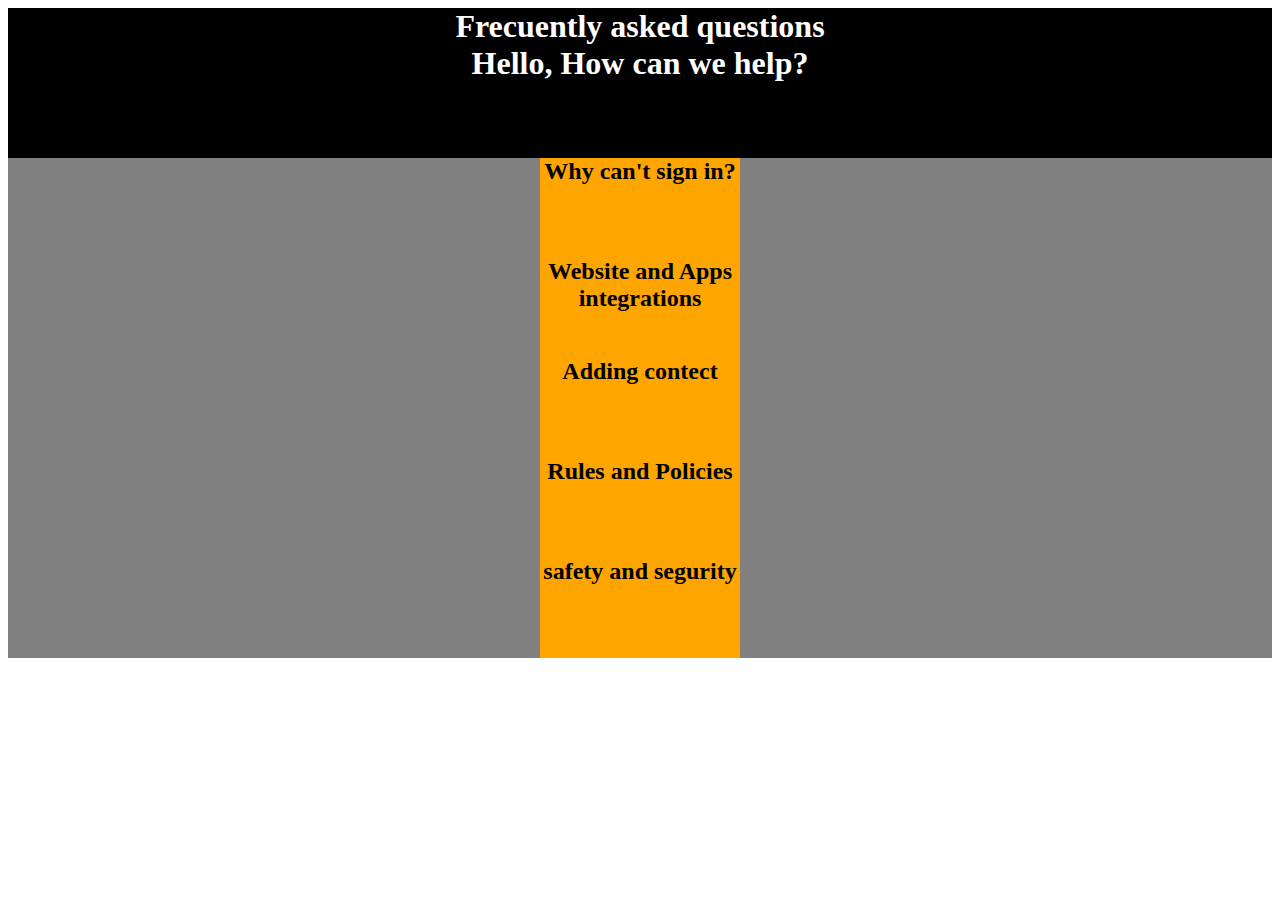
==== faq.html @ a6ef99c9 ""commit"" ====
<!DOCTYPE html>
<html lang="en" dir="ltr">
  <head>
    <meta charset="utf-8">
    <link rel="stylesheet" href="./css/style.css">
    <title></title>
  </head>
  <body>
      <div class="body">
      <header>
        <h1>Frecuently asked questions</h1>
        <h1>Hello, How can we help?</h1>
      </header>
          <div class="tronco">
                      <div class="grupo">
                      <h2>Why can't sign in?</h2>
                      </div>
                      <div class="grupo">
                      <h2>Website and Apps integrations</h2>
                      </div>
                      <div class="grupo">
                      <h2>Adding contect</h2>
                      </div>
                      <div class="grupo">
                      <h2>Rules and Policies</h2>
                      </div>
                      <div class="grupo">
                      <h2>safety and segurity</h2>
                      </div>
          </div>
      </div>
  </body>
</html>
---- css/style.css ----
/*--------------LOGIN-------------------*/


.cuerpo {
text-align: center;
margin: 0;
padding: 0;
width: 100%;
height: 100vh;
display: flex;
justify-content: center;
align-items: center;
font-family: sans-serif;
background-color: violet;
}

#container {
}

form {
  width: 200px;
  height: 200px;
}

h1 {
  text-align: center;
}

.user-pass {
      min-height:345px;
    	transform-style:preserve-3d;
}
.user-pass .grupo,{
  margin-bottom:15px;
}
.user-pass .grupo label,
.user-pass .grupo .boton  {
  width:100%;
	color:#fff;
	display:block;
  text-align: left;
}
.user-pass .grupo input,
.user-pass .grupo .boton  {
  border:none;
	padding:15px 20px;
	border-radius:25px;
	background:rgba(255,255,255,.1);
}
.user-pass .grupo .boton {
  background: red;
  text-align: center;
}
.user-pass .forgot a {
  text-decoration: none;
  color: white;

}
/*--------------FAQ-------------------*/
.body {
  margin: 0;
  padding: 0;
  width: 100%;
}

header {
background: black;
height: 150px;
}

header h1 {
  color:white;
  margin: 0;
  padding: 0;
}

.tronco {
display: flex;
flex-direction: column;
justify-content: center;
align-items: center;
background: gray;
}

.tronco .grupo h2 {
background-color: orange;
text-align: center;
height: 100px;
width: 200px;
margin: 0;
}


@media (min-width: @screen-lg-min) { ... }
{

}
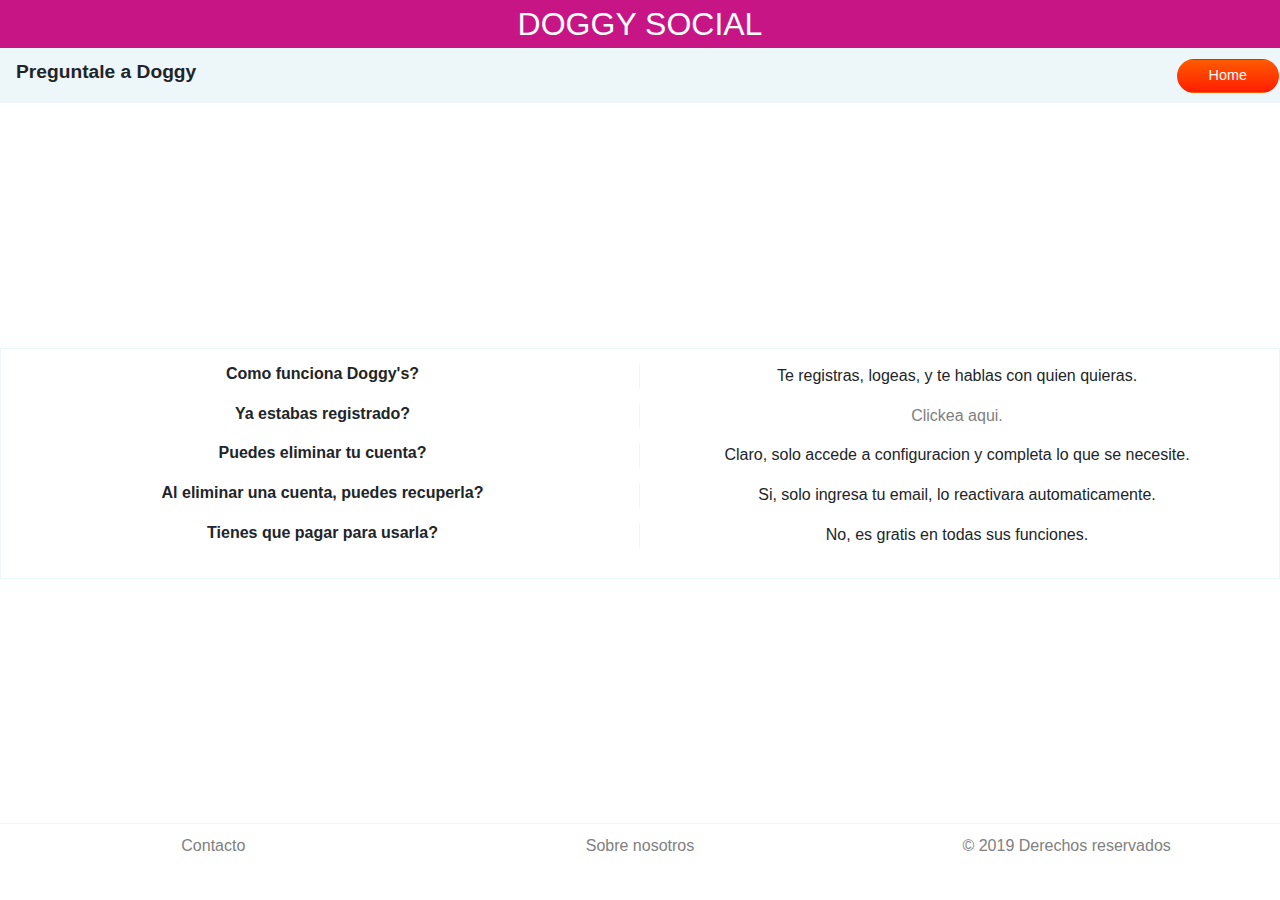
==== commit f2713617: "idea para contacto.html" ====
--- a/faq.html
+++ b/faq.html
@@ -1,33 +1,75 @@
 <!DOCTYPE html>
-<html lang="en" dir="ltr">
-  <head>
-    <meta charset="utf-8">
-    <link rel="stylesheet" href="./css/style.css">
-    <title></title>
-  </head>
-  <body>
-      <div class="body">
-      <header>
-        <h1>Frecuently asked questions</h1>
-        <h1>Hello, How can we help?</h1>
-      </header>
-          <div class="tronco">
-                      <div class="grupo">
-                      <h2>Why can't sign in?</h2>
-                      </div>
-                      <div class="grupo">
-                      <h2>Website and Apps integrations</h2>
-                      </div>
-                      <div class="grupo">
-                      <h2>Adding contect</h2>
-                      </div>
-                      <div class="grupo">
-                      <h2>Rules and Policies</h2>
-                      </div>
-                      <div class="grupo">
-                      <h2>safety and segurity</h2>
-                      </div>
-          </div>
-      </div>
-  </body>
-</html>
+<html lang="en">
+
+<head>
+    <meta charset="UTF-8">
+    <meta name="viewport" content="width=device-width, initial-scale=1.0">
+    <link rel="stylesheet" href="https://stackpath.bootstrapcdn.com/bootstrap/4.3.1/css/bootstrap.min.css"
+        integrity="sha384-ggOyR0iXCbMQv3Xipma34MD+dH/1fQ784/j6cY/iJTQUOhcWr7x9JvoRxT2MZw1T" crossorigin="anonymous">
+    <script src="https://stackpath.bootstrapcdn.com/bootstrap/4.3.1/js/bootstrap.min.js"
+        integrity="sha384-JjSmVgyd0p3pXB1rRibZUAYoIIy6OrQ6VrjIEaFf/nJGzIxFDsf4x0xIM+B07jRM"
+        crossorigin="anonymous"></script>
+    <link href="https://fonts.googleapis.com/css?family=Lato:400,700|Montserrat:400,700&display=swap" rel="stylesheet">
+    <link href="https://stackpath.bootstrapcdn.com/font-awesome/4.7.0/css/font-awesome.min.css" rel="stylesheet"
+        integrity="sha384-wvfXpqpZZVQGK6TAh5PVlGOfQNHSoD2xbE+QkPxCAFlNEevoEH3Sl0sibVcOQVnN" crossorigin="anonymous">
+    <link rel="stylesheet" href="css/style.css">
+    <title>FAQ</title>
+</head>
+
+<body>
+    <div class="container col-12 col-md-12 col-lg-12 col-xl-12 faq">
+        <header class="cabezera-faq">
+            <h1>
+                DOGGY SOCIAL
+            </h1>
+            <div class="bloque-home-faq">
+                <p class="col-11">
+                    Preguntale a Doggy
+                </p class="col-1">
+                <a href="index.html">Home</a>
+            </div>
+        </header>
+        <section class="seccion-faq">
+            <article class="articulo-faq col-12">
+                <h2 class="col-12 col-md-6">
+                    Como funciona Doggy's?
+                </h2>
+                <p class="col-12  col-md-6">
+                    Te registras, logeas, y te hablas con quien quieras.
+                </p>
+                <h2 class="col-12  col-md-6">
+                    Ya estabas registrado?
+                </h2>
+                <a class="col-12  col-md-6" href="index.html">
+                    Clickea aqui.
+                </a>
+                <h2 class="col-12  col-md-6">
+                    Puedes eliminar tu cuenta?
+                </h2>
+                <p class="col-12  col-md-6">
+                    Claro, solo accede a configuracion y completa lo que se necesite.
+                </p>
+                <h2 class="col-12  col-md-6">
+                    Al eliminar una cuenta, puedes recuperla?
+                </h2>
+                <p class="col-12  col-md-6">
+                    Si, solo ingresa tu email, lo reactivara automaticamente.
+                </p>
+                <h2 class="col-12  col-md-6">
+                    Tienes que pagar para usarla?
+                </h2 class="col-12  col-md-6">
+                <p class="col-12  col-md-6">
+                    No, es gratis en todas sus funciones.
+                </p>
+            </article>
+
+        </section>
+        <footer id ="footer-faq" class="col-12 col-xl-12">      
+                <a class="col-4 col-xl-4"href="contacto.html">Contacto</a>
+                <a class="col-4 col-xl-4"href="contacto.html">Sobre nosotros</a>
+                <a class="col-4 col-xl-4"href="contacto.html">© 2019 Derechos reservados</a>
+        </footer>
+    </div>
+</body>
+
+</html>--- a/css/style.css
+++ b/css/style.css
@@ -1,98 +1,396 @@
-
-/*--------------LOGIN-------------------*/
-
-
-.cuerpo {
-text-align: center;
-margin: 0;
-padding: 0;
-width: 100%;
-height: 100vh;
-display: flex;
-justify-content: center;
-align-items: center;
-font-family: sans-serif;
-background-color: violet;
-}
-
-#container {
-}
-
-form {
-  width: 200px;
-  height: 200px;
-}
-
-h1 {
-  text-align: center;
-}
-
-.user-pass {
-      min-height:345px;
-    	transform-style:preserve-3d;
-}
-.user-pass .grupo,{
-  margin-bottom:15px;
-}
-.user-pass .grupo label,
-.user-pass .grupo .boton  {
-  width:100%;
-	color:#fff;
-	display:block;
+body
+{
+  font-family: Arial, Helvetica, sans-serif;
+}
+#index
+{
+  padding:0;
+  font-size:15px;
+}
+#encabezado-index
+{
+  background-color: mediumvioletred;
+  color:white;
+  text-align: center;
+  padding: 15px 0;
+  
+}
+#bloque-usuario a{
+  display:block;
+  color:white;
+  border: solid 1px transparent;
+  border-radius: 100px;
+  padding:5px;
+  width: 60%;
+  margin: 0 auto; 
+  margin-bottom: 10px;
+  background: linear-gradient(to bottom, #ff5b00 0, #ff1e00 100%);
+}
+#bloque-usuario a:hover{
+  background: linear-gradient(to bottom,lightcoral 0, lightcoral 100%);
+  text-decoration: none;
+}
+.index-imagen
+{
+  margin: 0 auto; 
+  width: 40%;
+}
+#section-index
+{
+  padding: 30px 20px;
+  background-color: aqua;
+  color:white;
+}
+.bloque-index
+{
+  display:flex;
+  flex-wrap: wrap;
+  justify-content: center;
+}
+.bloque-index .fa
+{
+  line-height: 25px;
+  text-align: end;
+}
+.articulo-index
+{
+  margin: 0 auto;
   text-align: left;
-}
-.user-pass .grupo input,
-.user-pass .grupo .boton  {
-  border:none;
-	padding:15px 20px;
-	border-radius:25px;
-	background:rgba(255,255,255,.1);
-}
-.user-pass .grupo .boton {
-  background: red;
-  text-align: center;
-}
-.user-pass .forgot a {
+  display:flex;
+  flex-wrap: wrap;
+  justify-content: space-between;
+}
+#footer-index, #footer-contacto,#footer-registro, #footer-faq
+{
+  display:flex;
+  flex-wrap: wrap;
+  justify-content: space-around;
+  padding: 10px 0;
+}
+#footer-contacto,#footer-registro, #footer-faq
+{
+ border-top: solid 1px #edf6f9;
+}
+#footer-index a, #footer-contacto a,#footer-registro a,#footer-faq a
+{
+  display: block;
+  color:grey;
+  font-size: 0.6em;
+}
+.index-imagen p:hover
+{
+ display:block;
+}
+
+#footer-index a:hover, #footer-contacto a:hover, #footer-registro a:hover
+{
+  color: plum;
+}
+#contacto, #registro, #faq
+{
+  padding:0;
+  font-size:18px;
+}
+#encabezado-contacto,#encabezado-registro
+{
+  background-color: mediumvioletred;
+  color:white;
+}
+#encabezado-contacto h1,#encabezado-registro h1
+{
+  text-align: center;
+  font-size: 1.5em;
+  padding-top: 15px;
+  
+}
+#encabezado-contacto p, #encabezado-registro p
+{
+  color:black;
+  font-weight: bold;
+  border-top: solid 1px #eaeaea;
+  padding-top: 5px;
+}
+#encabezado-contacto .home, #encabezado-registro .home, .bloque-home-faq 
+{
+  background: #edf6f9;
+  display:flex;
+  flex-wrap: wrap;
+  justify-content: space-around;
+  align-items: center;
+}
+#encabezado-contacto .home a,#encabezado-registro .home a, .bloque-home-faq a
+{
+  display:block;
+  background: linear-gradient(to bottom, #ff5b00 0, #ff1e00 100%);
+  border: solid 1px transparent;
+  color:white;
+  padding: 5px;
+  text-align: center;
+  border-radius: 100px;
+  font-size:0.8em;
+}
+#formulario-contacto input, #formulario-contacto select, #mensaje, #formulario-registro input, #formulario-registro select
+{
+ padding: 5px 5px;
+ border: solid 1px #eaeaea;
+ border-radius: 5px;
+ margin-bottom: 5px;
+
+}
+.boton-enviar, .boton-borrar
+{
+  color:white;
+  padding: 5px 0;
+  background: linear-gradient(to bottom, #ff5b00 0, #ff1e00 100%);
+  border: solid 1px transparent;
+  border-radius: 100px;
+  margin-bottom: 6px;
+}
+.boton-enviar:hover,.boton-borrar:hover,#encabezado-contacto .home a:hover,#encabezado-registro .home a:hover
+{
+  background: linear-gradient(to bottom,lightcoral 0, lightcoral 100%);
   text-decoration: none;
+}
+#formulario-contacto input, #formulario-registro input 
+{
+  margin-bottom:10px;
+}
+#formulario-contacto label,#formulario-registro label
+{
+  margin-bottom: 0;
+}
+#articulo-registro 
+{
+  padding: 30px 0;
+}
+.bloque-login label, .bloque-login input,.bloque-login button, .bloque-login a
+{
+ display:inline-block;
+ color:white;
+ background-color:aqua;
+}
+
+.bloque-login form
+{
+  border:solid 1px white;
+}
+.bloque-form
+{
+ padding: -14px;
+}
+.login 
+{
+ background-color: aqua;
+}
+.bloque-login 
+{
+  font-size:15px;
+  height: 100vh;
+  display:flex;
+  flex-wrap: wrap;
+  justify-content: center;
+  align-items: center;
+  padding: 15px 40px;
+}
+.bloque-login input
+{
+  width: 100%;
+  border-radius: 100px;
+  border: solid 1px white;
+  padding:5px;
+}
+.bloque-login form div 
+{
+  padding:15px;
+  margin-right: 5px;
+}
+.bloque-login button
+{
+  width: 105%;
+  border-radius: 100px;
+  border: solid 1px #ddd;
+  padding:5px;
+  background: linear-gradient(to bottom, #ff5b00 0, #ff1e00 100%);
+  color:white;
+}
+.titulo-login 
+{
   color: white;
-
-}
-/*--------------FAQ-------------------*/
-.body {
-  margin: 0;
+  font-size: 1.5em;
+  text-align: center;
+}
+.imagen-login
+{
+  border: solid 1px white;
+  border-radius: 50%;
+  width: 90px;
+  height: 90px;
+  position: absolute;
+  top:-45px;
+  left:50%;
+  text-align: center;
+  line-height: 75px;
+  display:flex;
+  align-items: center;
+  justify-content: center;
+}
+.imagen-login svg
+{
+  font-size: 80px;
+  text-align: center;
+  color:white;
+}
+.faq
+{
   padding: 0;
-  width: 100%;
-}
-
-header {
-background: black;
-height: 150px;
-}
-
-header h1 {
-  color:white;
-  margin: 0;
-  padding: 0;
-}
-
-.tronco {
-display: flex;
-flex-direction: column;
-justify-content: center;
-align-items: center;
-background: gray;
-}
-
-.tronco .grupo h2 {
-background-color: orange;
-text-align: center;
-height: 100px;
-width: 200px;
-margin: 0;
-}
-
-
-@media (min-width: @screen-lg-min) { ... }
-{
-
-}
+}
+.cabezera-faq h1
+{
+  background-color: mediumvioletred;
+  text-align: center;
+  font-size:2em;
+  color:white;
+  padding: 5px 0;
+  margin-bottom: 0;
+}
+
+.bloque-home-faq a
+{
+  display: block;
+  background: linear-gradient(to bottom,#ff5b00 0, #ff1e00 100%);
+  border: solid 1px transparent;
+  color:white;
+  padding: 5px;
+  text-align: center;
+  border-radius: 100px;
+  font-size: 0.9em;
+  width: 8%;
+}
+.bloque-home-faq p
+{
+  font-size:1.2em;
+  font-weight: bold;
+  margin-top: 10px;
+}
+.articulo-faq
+{
+ text-align: center;
+ font-size:1em;
+ padding: 15px 5px;
+ display:flex;
+ flex-wrap: wrap;
+ justify-content: center;
+ margin-top:0;
+}
+.articulo-faq h2
+{
+  font-size:1em;
+  font-weight: bold;
+  margin-bottom: 15px;
+  text-align: left;
+}
+.articulo-faq p, .articulo-faq a 
+{
+  text-align: left;
+  font-size:1em;
+}
+.articulo-faq a 
+{
+  color:grey;
+  margin-bottom: 15px;
+  display: block;
+}
+.seccion-faq 
+{
+  display:flex;
+  flex-wrap: wrap;
+  justify-content: center;
+  height: 80vh;
+  align-items:center;
+}
+
+@media (min-width:768px)
+{
+  #footer-index a,#footer-contacto a,#footer-registro a, #footer-faq a
+  {
+    font-size: 0.8em;
+  }
+  #footer-faq
+  {
+   text-align: center;
+  }
+}
+@media (min-width:992px)
+{
+  #footer-index a,#footer-contacto a,#footer-contacto a, #footer-faq a
+  {
+    font-size: 1em;
+  }
+  .articulo-faq h2, .articulo-faq p, .articulo-faq a
+  {
+    text-align: center;
+  }
+
+.bloque-inicio-faq
+{
+  display:none;
+}
+#articulo-contacto
+{
+  padding: 10px 0;
+}
+.articulo-faq 
+{
+  border: solid 1px #edf6f9;
+}
+.articulo-faq h2
+{
+  border-right: solid 1px #edf6f9;
+}
+
+}
+@media (min-width:1200px)
+{
+  #index
+  {
+    display:flex;
+    flex-wrap: wrap;
+    justify-content: center;
+  }
+  #encabezado-index, #section-index
+  {
+    height: 93vh;
+  }
+  #footer-index
+  {
+    height: 7vh;
+  }
+  .bloque-index:first-child
+  {
+    margin-top: 220px
+  }
+  .bloque-index
+  {
+    font-size:2em;
+  }
+  .bloque-index .fa
+{
+  line-height: 45px;
+}
+#formulario-contacto,#formulario-registro
+{
+  width: 50%;
+  margin: 0 auto;
+}
+.botones 
+{
+  display:flex;
+  flex-wrap: wrap;
+  justify-content: space-between;
+}
+.imagen-login
+{
+  top:60px;
+}
+
+}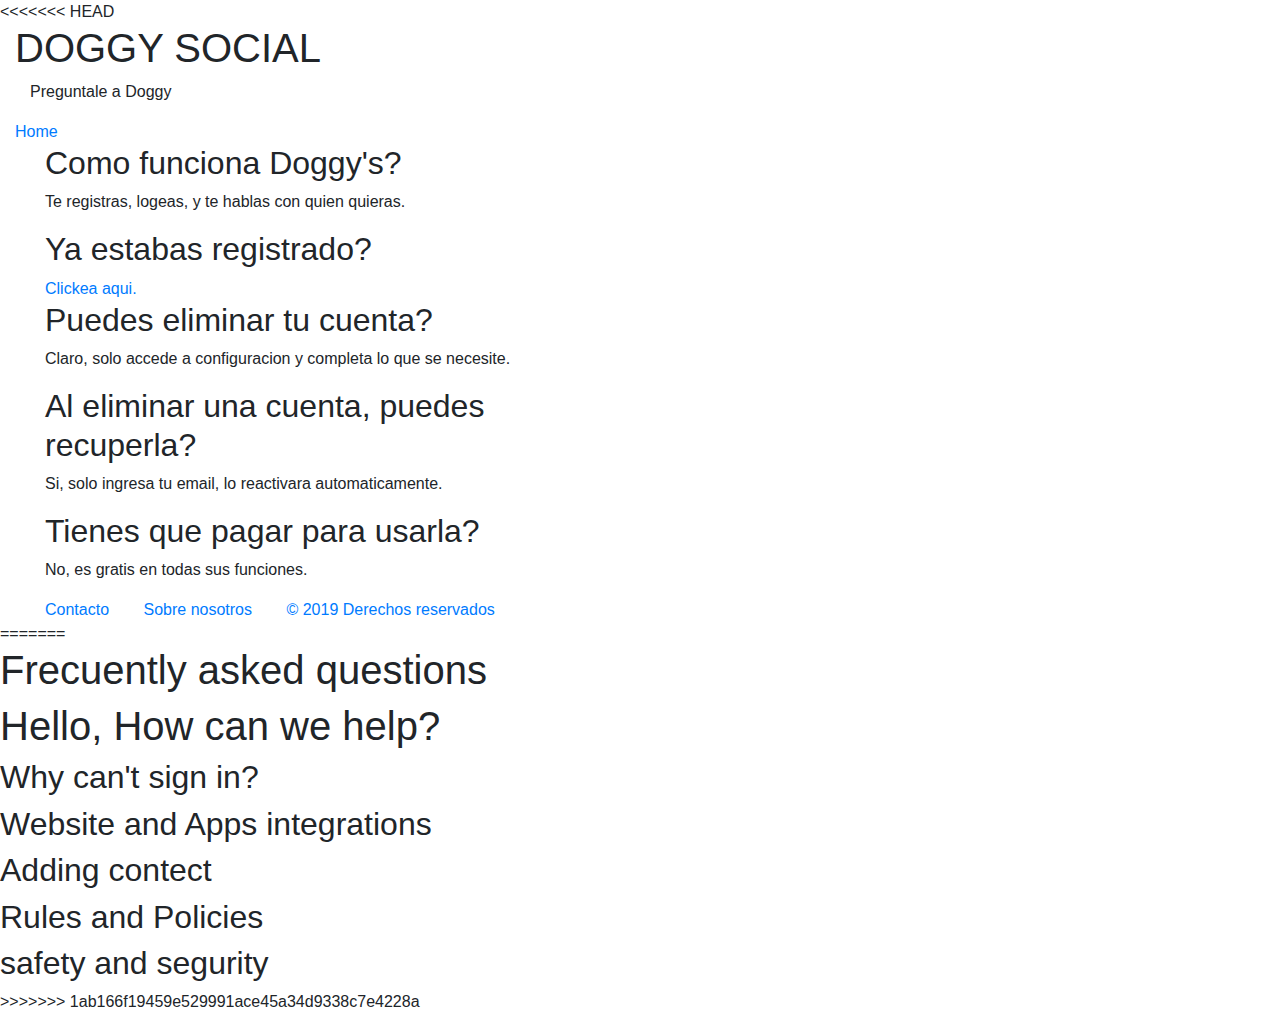
==== commit ca67f14a: "faq.html idea" ====
--- a/faq.html
+++ b/faq.html
@@ -1,4 +1,5 @@
 <!DOCTYPE html>
+<<<<<<< HEAD
 <html lang="en">
 
 <head>
@@ -72,4 +73,38 @@
     </div>
 </body>
 
-</html>+</html>
+=======
+<html lang="en" dir="ltr">
+  <head>
+    <meta charset="utf-8">
+    <link rel="stylesheet" href="./css/style.css">
+    <title></title>
+  </head>
+  <body>
+      <div class="body">
+      <header>
+        <h1>Frecuently asked questions</h1>
+        <h1>Hello, How can we help?</h1>
+      </header>
+          <div class="tronco">
+                      <div class="grupo">
+                      <h2>Why can't sign in?</h2>
+                      </div>
+                      <div class="grupo">
+                      <h2>Website and Apps integrations</h2>
+                      </div>
+                      <div class="grupo">
+                      <h2>Adding contect</h2>
+                      </div>
+                      <div class="grupo">
+                      <h2>Rules and Policies</h2>
+                      </div>
+                      <div class="grupo">
+                      <h2>safety and segurity</h2>
+                      </div>
+          </div>
+      </div>
+  </body>
+</html>
+>>>>>>> 1ab166f19459e529991ace45a34d9338c7e4228a
--- a/css/style.css
+++ b/css/style.css
@@ -1,11 +1,40 @@
+<<<<<<< HEAD
 body
 {
   font-family: Arial, Helvetica, sans-serif;
 }
+=======
+<<<<<<< HEAD
+
+/*--------------LOGIN-------------------*/
+
+
+.cuerpo {
+text-align: center;
+margin: 0;
+padding: 0;
+width: 100%;
+height: 100vh;
+display: flex;
+justify-content: center;
+align-items: center;
+font-family: sans-serif;
+background-color: violet;
+}
+
+#container {
+=======
+>>>>>>> 1ab166f19459e529991ace45a34d9338c7e4228a
 #index
 {
   padding:0;
   font-size:15px;
+<<<<<<< HEAD
+=======
+  font-family: Arial, Helvetica, sans-serif;
+
+>>>>>>> 956b6a6ee5d325ae47a654ee478c7fce355fb74b
+>>>>>>> 1ab166f19459e529991ace45a34d9338c7e4228a
 }
 #encabezado-index
 {
@@ -136,6 +165,74 @@
  border-radius: 5px;
  margin-bottom: 5px;
 
+<<<<<<< HEAD
+.user-pass {
+      min-height:345px;
+    	transform-style:preserve-3d;
+}
+.user-pass .grupo,{
+  margin-bottom:15px;
+}
+.user-pass .grupo label,
+.user-pass .grupo .boton  {
+  width:100%;
+	color:#fff;
+	display:block;
+  text-align: left;
+}
+.user-pass .grupo input,
+.user-pass .grupo .boton  {
+  border:none;
+	padding:15px 20px;
+	border-radius:25px;
+	background:rgba(255,255,255,.1);
+}
+.user-pass .grupo .boton {
+  background: red;
+  text-align: center;
+}
+.user-pass .forgot a {
+  text-decoration: none;
+  color: white;
+
+}
+/*--------------FAQ-------------------*/
+.body {
+  margin: 0;
+  padding: 0;
+  width: 100%;
+}
+
+header {
+background: black;
+height: 150px;
+}
+
+header h1 {
+  color:white;
+  margin: 0;
+  padding: 0;
+}
+
+.tronco {
+display: flex;
+flex-direction: column;
+justify-content: center;
+align-items: center;
+background: gray;
+}
+
+.tronco .grupo h2 {
+background-color: orange;
+text-align: center;
+height: 100px;
+width: 200px;
+margin: 0;
+}
+
+
+@media (min-width: @screen-lg-min) { ... }
+=======
 }
 .boton-enviar, .boton-borrar
 {
@@ -147,6 +244,7 @@
   margin-bottom: 6px;
 }
 .boton-enviar:hover,.boton-borrar:hover,#encabezado-contacto .home a:hover,#encabezado-registro .home a:hover
+>>>>>>> 956b6a6ee5d325ae47a654ee478c7fce355fb74b
 {
   background: linear-gradient(to bottom,lightcoral 0, lightcoral 100%);
   text-decoration: none;
--- a/css/style.css
+++ b/css/style.css
@@ -1,11 +1,40 @@
+<<<<<<< HEAD
 body
 {
   font-family: Arial, Helvetica, sans-serif;
 }
+=======
+<<<<<<< HEAD
+
+/*--------------LOGIN-------------------*/
+
+
+.cuerpo {
+text-align: center;
+margin: 0;
+padding: 0;
+width: 100%;
+height: 100vh;
+display: flex;
+justify-content: center;
+align-items: center;
+font-family: sans-serif;
+background-color: violet;
+}
+
+#container {
+=======
+>>>>>>> 1ab166f19459e529991ace45a34d9338c7e4228a
 #index
 {
   padding:0;
   font-size:15px;
+<<<<<<< HEAD
+=======
+  font-family: Arial, Helvetica, sans-serif;
+
+>>>>>>> 956b6a6ee5d325ae47a654ee478c7fce355fb74b
+>>>>>>> 1ab166f19459e529991ace45a34d9338c7e4228a
 }
 #encabezado-index
 {
@@ -136,6 +165,74 @@
  border-radius: 5px;
  margin-bottom: 5px;
 
+<<<<<<< HEAD
+.user-pass {
+      min-height:345px;
+    	transform-style:preserve-3d;
+}
+.user-pass .grupo,{
+  margin-bottom:15px;
+}
+.user-pass .grupo label,
+.user-pass .grupo .boton  {
+  width:100%;
+	color:#fff;
+	display:block;
+  text-align: left;
+}
+.user-pass .grupo input,
+.user-pass .grupo .boton  {
+  border:none;
+	padding:15px 20px;
+	border-radius:25px;
+	background:rgba(255,255,255,.1);
+}
+.user-pass .grupo .boton {
+  background: red;
+  text-align: center;
+}
+.user-pass .forgot a {
+  text-decoration: none;
+  color: white;
+
+}
+/*--------------FAQ-------------------*/
+.body {
+  margin: 0;
+  padding: 0;
+  width: 100%;
+}
+
+header {
+background: black;
+height: 150px;
+}
+
+header h1 {
+  color:white;
+  margin: 0;
+  padding: 0;
+}
+
+.tronco {
+display: flex;
+flex-direction: column;
+justify-content: center;
+align-items: center;
+background: gray;
+}
+
+.tronco .grupo h2 {
+background-color: orange;
+text-align: center;
+height: 100px;
+width: 200px;
+margin: 0;
+}
+
+
+@media (min-width: @screen-lg-min) { ... }
+=======
 }
 .boton-enviar, .boton-borrar
 {
@@ -147,6 +244,7 @@
   margin-bottom: 6px;
 }
 .boton-enviar:hover,.boton-borrar:hover,#encabezado-contacto .home a:hover,#encabezado-registro .home a:hover
+>>>>>>> 956b6a6ee5d325ae47a654ee478c7fce355fb74b
 {
   background: linear-gradient(to bottom,lightcoral 0, lightcoral 100%);
   text-decoration: none;
